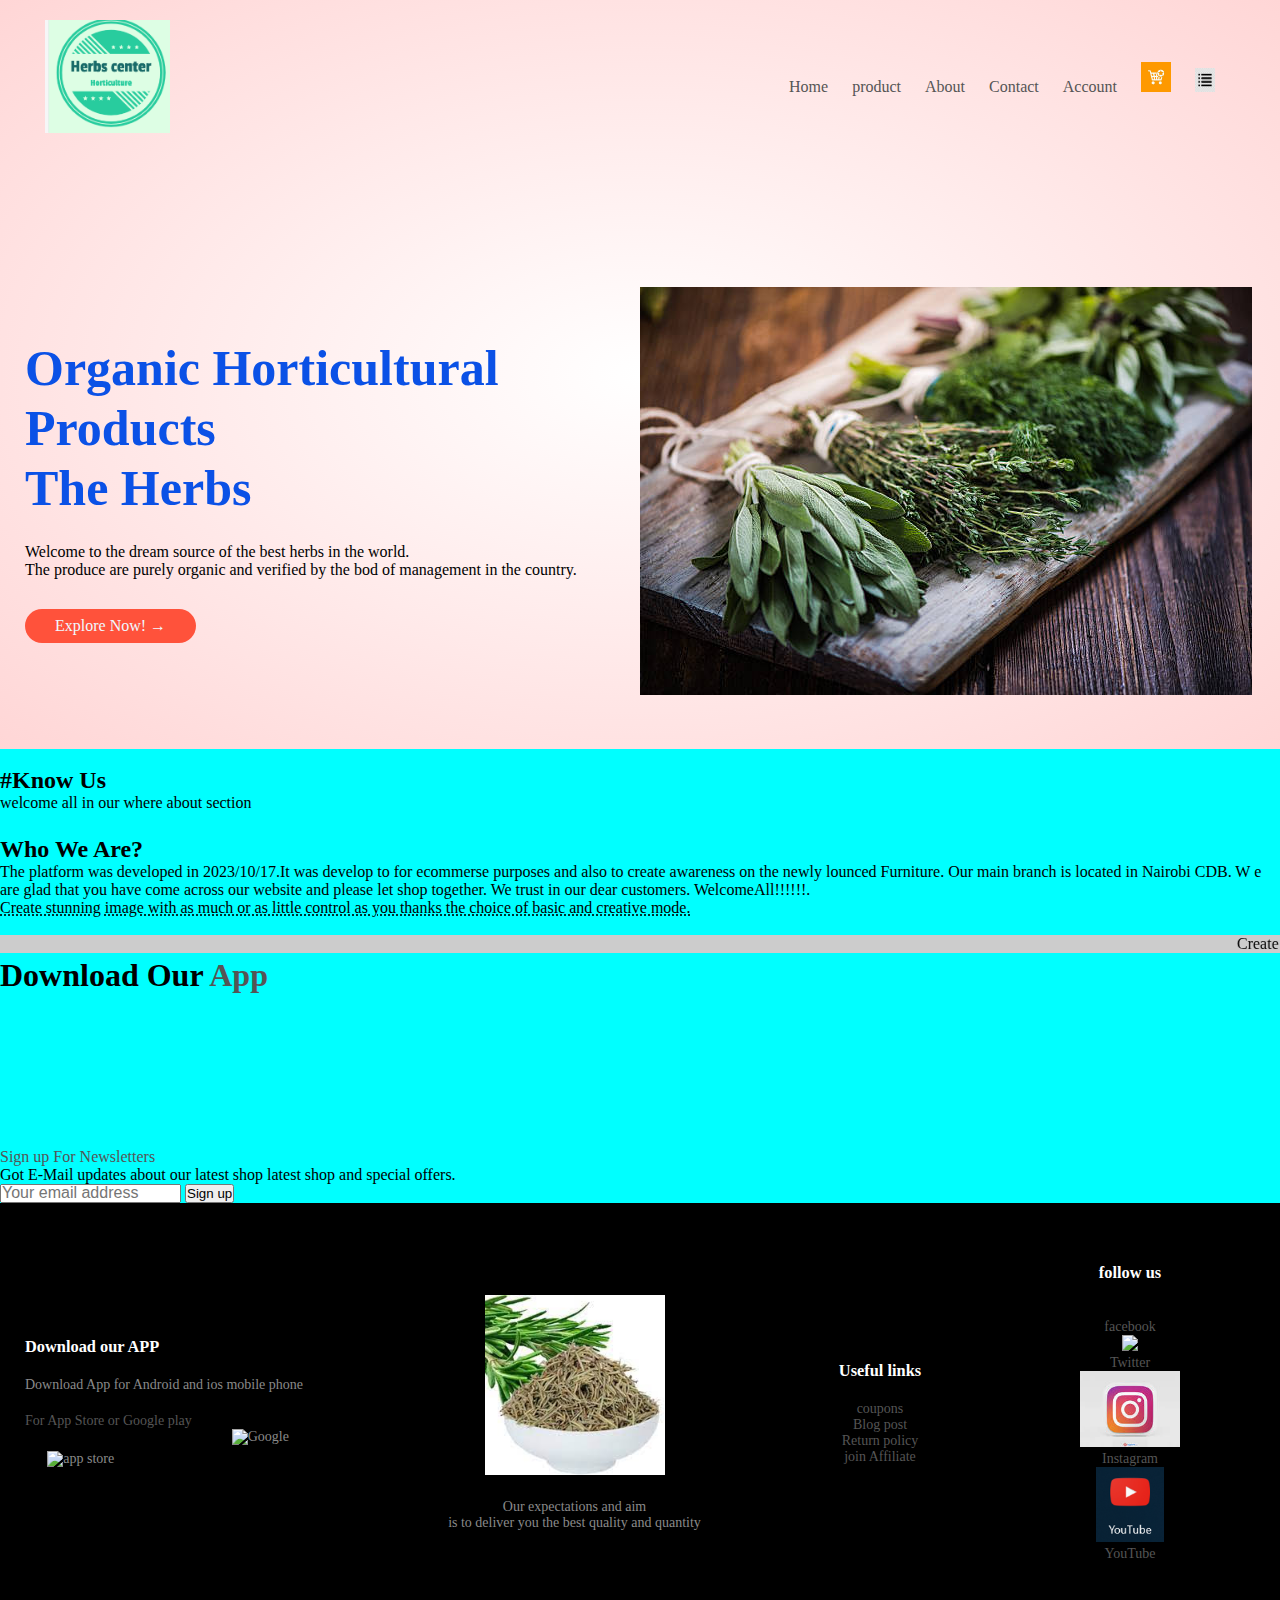
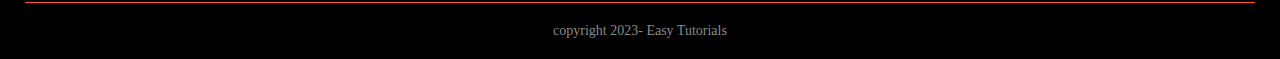
==== About.html @ 5853acf6 "an ecommerce website" ====
<!DOCTYPE html>
<html lang="en">
<head>
    <meta charset="UTF-8">
    <meta name="viewport" content="width=device-width, initial-scale=1.0">
    <title>herbs center</title>
    <link rel="stylesheet" href="https://cdnjs.cloudflare.com/ajax/libs/font-awesome/6.4.2/css/all.min.css">
    <link rel="stylesheet" href="herbs.css">
    <link rel="stylesheet" href="https://stackpath.bootstarpcdn.com/font-awesome/4.7.0/css/font-awesome.min.css">
    <link rel="stylesheet" href="cart.html">
</head>
<body style="background-color: aqua;">
    <div class="header">
    <div class="container">
        <div class="navbar">
            <div class="logo">
                <img src="logo.PNG" width="125px">
            </div>
            <nav>
                <ul id="menuItems">
                    <li><a href="herbs.html">Home</a></li>
                    <li><a href="product.html">product</a></li>
                    <li><a href="About.html">About</a></li>
                    <li><a href="contact.html">Contact</a></li>
                    <li><a href="acount.html">Account</a></li>
                    <li><a href="cart.html"><img src="cart icon.jpg" width="30px" height="30px"></a></li>
                    <li><a href=""><img src="menu icon.png" height="24px" width="20px" ></a></li>
                </ul>

            </nav>
        </div>
        <div class="row">
            <div class="col2">
<h1 style="color: rgb(11, 81, 230);"> Organic Horticultural Products<br> The Herbs</h1>
<p>Welcome to the dream source of the best herbs in the world.<br>
    The produce are purely organic and
     verified by the bod of management in the country.</p>
     <a href="" class="btn"> Explore Now! &#8594;</a>
           </div>
            <div class="col2">
<img src="istockphoto-598931180-612x612.jpg" alt="">
            </div>

        </div>
    </div>
</div>
</section>
<section id="page-header" class="about-header">
     <br>
     <h2>#Know Us<br></h2>
     <p>welcome all in our where about section</p>
</section>
<section id="about-head" class="section-p1">
    <img src="interior-7537974_128.jpg"alt="" >
    <div>
      <h2>Who We Are?</h2> 
      <p> The platform was developed in 2023/10/17.It was develop to 
          for  ecommerse purposes and also to create awareness on the newly lounced
          Furniture. Our main branch is located in Nairobi CDB. W e are glad that 
           you have come across our website and please let shop together.
           We trust in our dear customers. WelcomeAll!!!!!!.
      </p> 
      <abbr title="">Create stunning image with as much or as little control
        as you thanks the choice of basic and creative mode.
      </abbr>
      <br><br>
      <marquee bgcolor="#ccc" loop="-1" scrollamount="5" width="100%">Create stunning images with as much or as little control
        as you thanks the choice of basic and creative mode.
      </marquee>
    </div>
</section>
<section id="about-app" class="section-p1">
    <h1>Download Our <a href="#">App</a> </h1>
    <div class="video">
        <video autoplay muted loop src="pexels-tea-oebel-6649980 (Original).mp4"></video>
    </div>
  </section>
<!-------------featured ------------->
<section id="newsletter" class="section-p1" class="section-m1">
    <div class="newstext">
         <h4>Sign up For Newsletters</h4>
         <p>Got E-Mail updates about our latest shop latest shop and <span>special offers.</span>
         </p>
    </div>
    <div class="form">
      <input type="text" placeholder="Your email address">
      <button class="normal">Sign up</button>
    </div>
</section>
<!------------footer----------->
<div class="footer">
    <div class="container">
        <div class="row">
            
            <div class="footer-col-1">
                <h3>Download our APP</h3>
                <P>Download App for Android and ios mobile phone</P>
                <div class="App-logo">
                    
                    <h4>For App Store or Google play</h4>
                    <div class="row">
                      <img src="https://assets.getpocket.com/web-ui/assets/apple-app-store-badge.2928664fe1fc6aca88583a6f606d60ba.svg"alt="app store">
                      <img src="https://assets.getpocket.com/web-ui/assets/google-play-badge.db9b21a1c41f3dcd9731e1e7acfdbb57.png"alt="Google" height="60px" width="160px">
                  </div>
                </div>
            </div>
            <div class="footer-col-2">
                <img src="download (1).jpg" >
                <P>Our expectations and aim <br> is to deliver you the best quality and quantity</P>
            </div>
            <div class="footer-col-3">
                <h3>Useful links</h3>
               <a href=""><ul>
                    <li>coupons</li>
                    <li>Blog post</li>
                    <li>Return policy</li>
                    <li>join Affiliate</li>
                </ul>  </a>
            </div>
            <div class="footer-col-4">
                <h3>follow us</h3>
              <a href=""><ul>
                    <img src="">
                    <li>facebook</li>
                    <img src="twitter.png">
                    <li>Twitter</li>
                    <img src="instagram icon.jpeg" alt="">
                    <li>Instagram</li>
                    <img src="youtube app.PNG" alt="">
                    <li>YouTube</li>
                </ul></a>   
                
            </div>
        </div>
        <hr>
        <p class="copyright">copyright 2023- Easy Tutorials</p>
    </div>
    <!-------------------------------->
<script>
var menuItems = document.getElementById("menuItems");
menuItems.style.maxHeight ="0px";
function menutoggle(){
    if(menuItems.style.maxHeight =="0px"){
        menuItems.style.maxHeight ="200px"
    }
    else{
        menuItems.style.maxHeight ="0px"
    }
}
</script>

</div>
</body>
</html>
---- herbs.css ----
*{
	margin: 0;
	padding: 0;
	box-sizing: border-box;
}
.navbar{
	display: flex;
	align-items: center;
	padding: 20px;
}
nav{
	flex: 1;
	text-align: right;
}
nav ul{
	display: inline-block;
	list-style-type: none;
}
nav ul li{
	display: inline-block;
	margin-right: 20px;
}
a{
	text-decoration:none ;
	color: #555;
}
p{
	color:black;
}
.container
{
	max-width: 1300px; 
	margin: auto;
	padding-left: 25px;
	padding-right: 25px;
}
.row{
	display: flex;
	align-items: center;
	flex-wrap: wrap;
	justify-content: space-around;

}
.col2{
	flex-basis: 50%;
	min-width: 300px;
}
.col2 img{
	max-width: 100%;
	padding: 50px 0;
}
.col2 h1{
font-size: 50px;
line-height: 60px;
margin: 25px 0;
}
.btn{
	display: inline-block;
	background: #ff523b;
	color: aliceblue;
	padding: 8px 30px;
	margin: 30px 0;
	border-radius: 30px;
	transition: transform o.5s;
}
.btn:hover{
	background: #565656;
}
.header{
	background: radial-gradient(#ffff,#ffd6d6);
}
.header .row{
margin-top: 80px;
}
.categories{
	margin: 70px 0;
}
.col3{
	flex-basis: 30%;
	min-width: 250px;
	margin-bottom: 30px;
}
.col3 img
{
	max-width:100%;
}
.small_container{
	max-width: 1080px;
	margin: auto;
	padding-left: 25px;
	padding-right: 25px;
}

.col4{
	flex-basis: 25%;
	padding: 10px;
	min-width: 200px;
	margin-bottom: 50px;
	transition: transform o.5s;
}
.col4 img{
	width:100%;
}
.title{
	text-align: center;
	margin: 0 auto 80px;
	position: relative;
	line-height: 60px;
	color: #555;
}
.title::after{
	content: '';
	background: #ff523b;
	width: 80px;
	height: 5px;
	border-radius: 5px;
	position: absolute;
	bottom: 0;
	left: 50%;
	transform: translateX(-50%);

}
h4{
	color:#555 ;
	font-weight: normal;
}
.col4 p{
	font-size: 14px;
}
.rating fa{
	color: #ff523b;
}

.col4:hover{
	transform: translateY(-5px);
}
.offer{
	
	background: radial-gradient(#ffff,#ffd6d6);
	margin-top: 80px;
	padding: 30px 0;
}
.col2 .offer-image{
	padding: 100px;
}

.smaller-container .col4 img{
	width: 400px;
	margin-top: 50px;
	border-radius: 70%;
}
small{
	color: #0626dd;
}
.footer{
	background: #000;
	color: #8a8a8a;
	font-size: 14px;
	padding: 60px 0 20px;
}
.footer p{
	color: #8a8a8a;
}
.footer h3{
	color: #ffff;
	margin-bottom: 20px;
}

.footer-col-1, .footer-col-2, .footer-col-3,.footer-col-4{
min-width: 250px;
margin-bottom: 20px;
}
.footer-col-1{
	flex-basis: 30%;
}
.footer-col-2{

	flex: 1;
	text-align: center;
}
.footer-col-2 img{
width: 180px;
margin-bottom: 20px;
}
.footer-col-3,.footer-col-4{
	flex-basis: 12%;
	text-align: center;
}
ul{
	list-style-type: none;
}
.App-logo{
	margin-top: 20px;
}
.App-logo img{
	width: 140px;
}

.footer hr{
	border:none;
	background: #ff523b;
	height: 1px;
	margin: 20px 0;
}
.copyright{
	text-align: center;
}
.menu-icon{
	width: 28px;
	margin-left: 20px;
	display: none;
}
@media only screen and(max-width:800px){}
	
	
	.nav ul{
		position: absolute;
		top: 70px;
		left: 0
		backgroung #333;
		width: 100px;
		overflow: hidden;
		transition: max-height 0.5s;
	}
	.nav ul li{
		display: block;
		margin-right: 50px;
		margin-top: 10px;
		margin-bottom: 10px;
	} 
	.menu-icon{
		display: block;
		cursor: pointer;
	}

	.section-p1 .col.follow{
		color: #565656;
		text-align: start;
	}
footer .copyright{
		text-align: start;
	}
         
.footer-col-4 img{
	max-height: 2cm;
	text-shadow: #0626dd;

	}

.title{
	background-color: aqua;
}
.smaller-container{
	background-color:lightgreen;
	margin: 40px;
	
}


#about-head{
    flex-direction: column;
}
#about-head img{
    width: 50%;
    margin-bottom:20px ;
}
#about-head div{
    padding-left: 0px ;
}
#about-head .video{
    width: 100%;
}






/*------------ all products ------------*/
.row-2{
	justify-content:space-between;
	margin: 100px auto 50px;
}
select{
	border: 1px solid #ff523b;
	padding: 5px;
}
select:focus{
	outline: none;
}
.page-btn{
	margin: 0 auto 80px;
}
.small-container .row{
	position: absolute;
	padding: 100%;
}
.page-btn span{
	display:inline-block;
	border: 1px solid #ff523b;
	margin-left: 10px;
	width: 40px;
	height: 40px;
	text-align: center;
	line-height: 40px;
	cursor: pointer;
}
.page-btn span:hover{
	background: #ff523b;
	color: #fff;
}
/*------single products details-----*/














/*------cart items--*/
.cart_page{
margin: 8px auto;
}
table {
	width: 100%;
	border-collapse: collapse;
	margin-left: 80px;}
.cart-info{
	display:flex;
	flex-wrap:wrap;
}
th{
	text-align: left;
	padding: 5px;
	color: white;
	background: #ff523b;
	font-weight: normal;
}
td{
	padding: 10px 5px;
}
td input{
width: 40px;
height: 30px;
padding: 5px;
}
td a{
	color: #ff523b;
	font-size: 12px;
}
td img{
	width: 80px;
	height: 80px;
}
.total-price{
	display: flex;
	justify-content: flex-end;
}
.total-price table{
	border-top: 3px solid black;
	width: 100%;
	max-width: 400px;}
	

	/*--------------account page-----------*/
	.account-page{
		padding: 50px 0;
		background: radial-gradient(#fff,#ffd6d6);
	}
	.form-container{
		background: #fff;
		width: 300px;
		height: 400px;
		position: relative;
		text-align: center;
		padding: 20px 0;
		margin: auto;
		box-shadow: 0 0 20px 0px rgba(0,0,0,0,1);
		overflow: hidden;
	}
      .form-container span{
		font-weight: bold;
		padding: 0 10px;
		color: #333;
		cursor:pointer;
		width: 100px;
		display: inline-block;
	  }
	  .form-btn{
		display: inline-block;
	  }
	.form-container form{
		max-width: 300px;
		padding: 0 10px;
		position: absolute;
		top: 10px;
		transition: transform 1s;
	}
	form input{
		width: 100%;
		height: 30px;
		margin: 5px;
		padding: 0 5px;
		border: 1px solid #ccc;
	}
	form .btn{
	width: 100%;
	border: none;
	cursor: pointer;
	margin: 10px 0;	
	}
	form .btn:focus{
		outline: none;
	}
	#loginform{
		left: -300px;
	}
	#regform{
		left: 0;
		bottom: 10px;
	}
	#indicator{
		width: 100px;
		border: none;
		background: #ff523b;
		height: 3px;
		margin-top: 8px;
		transform: translate(100px);
		transition: transform 1s;
	}




	.inputBox{
		width: 100%;
		margin: 10px 0;
		border-radius: 5px;
		overflow: hidden;
	}
	
	.container form{
		width: 100%;
		height: 100%;
		display: flex;
		justify-content: space-evenly;
		align-items: center;
		flex-direction: column;
	}
.inputBox button:hover{
    background: rgb(0, 17, 255);
    transition: all 0.3s ease;
}

::placeholder{
    font-size: 16px;
}

.alert{
    width: 100%;
    background: rgb(0, 255, 34);
    padding: 10px 20px;
    border-radius: 5px;
    text-align: center;
    font-size: 18px;
    font-weight: 900;
    display:none;
}
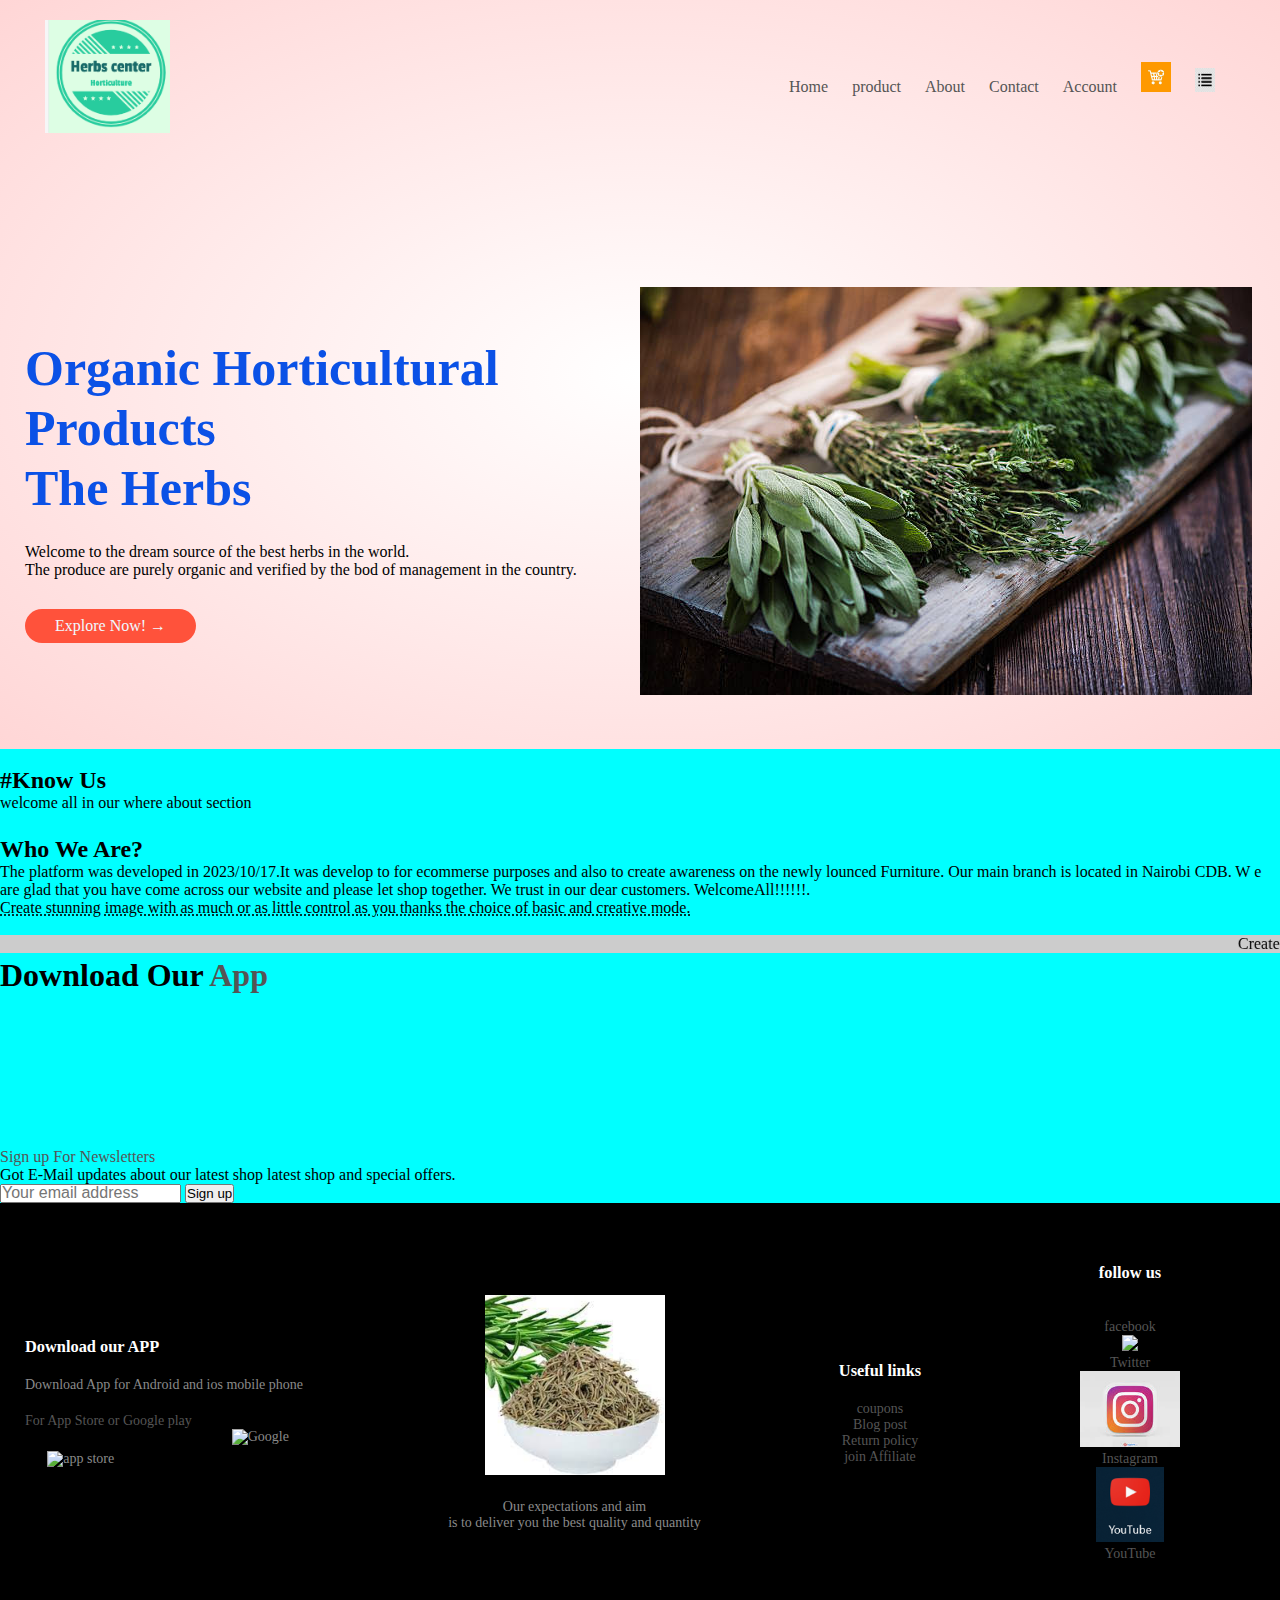
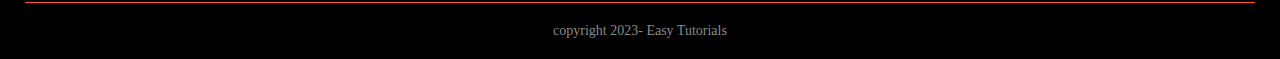
==== commit 3cb3663e: "Update About.html" ====
--- a/About.html
+++ b/About.html
@@ -18,7 +18,7 @@
             </div>
             <nav>
                 <ul id="menuItems">
-                    <li><a href="herbs.html">Home</a></li>
+                    <li><a href="index.html">Home</a></li>
                     <li><a href="product.html">product</a></li>
                     <li><a href="About.html">About</a></li>
                     <li><a href="contact.html">Contact</a></li>
@@ -151,4 +151,4 @@
 
 </div>
 </body>
-</html>+</html>
